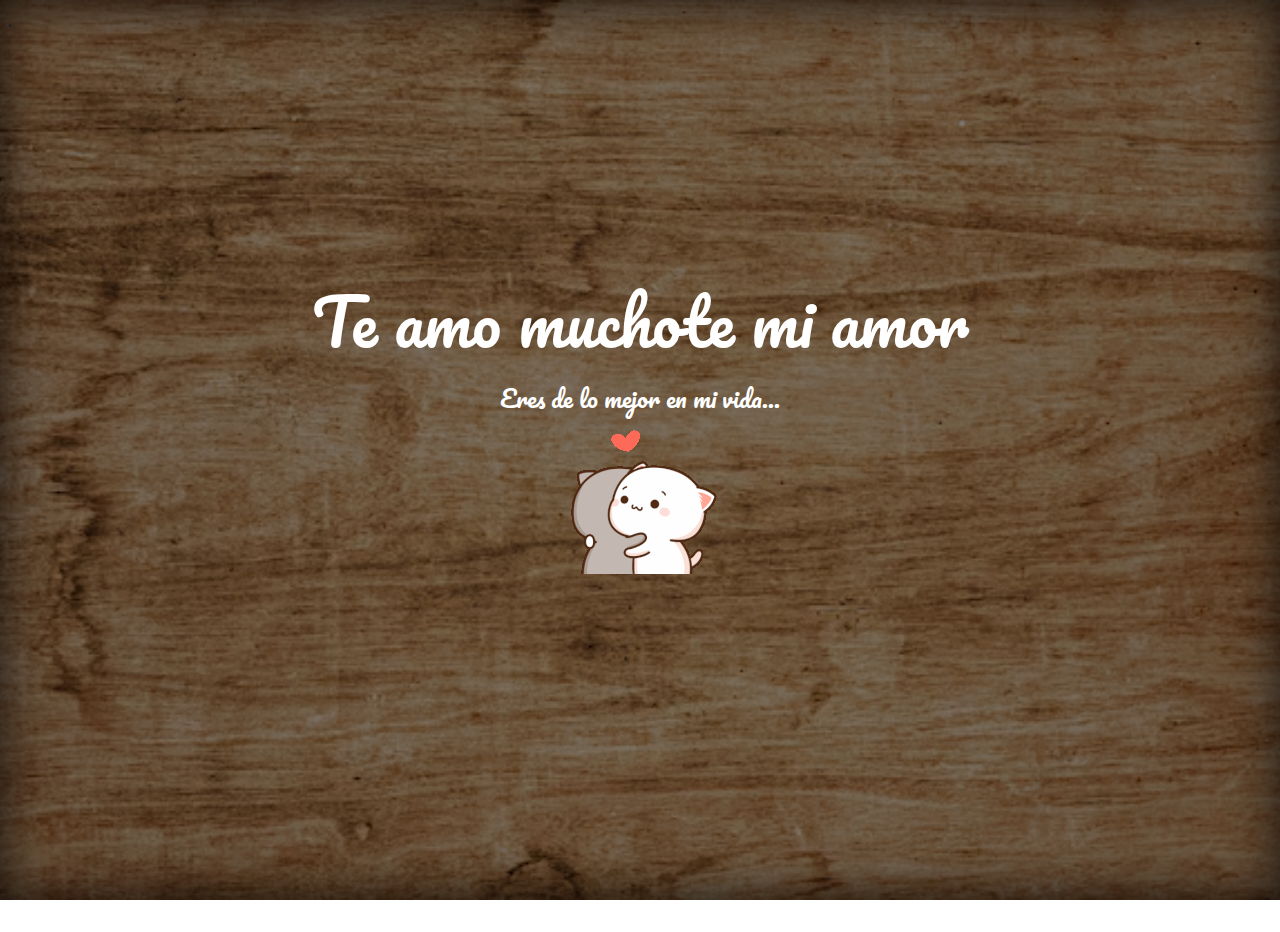
==== pages/valentine.html @ 663c9b1f "Mensaje san valentin terminado" ====
<!DOCTYPE html>
<html lang="en">

<head>
    <meta charset="UTF-8">
    <meta name="viewport" content="width=device-width, initial-scale=1.0">
    <link rel="icon" type="image/png" href="../assets/img/favicon.png">
    <link href="https://cdn.jsdelivr.net/npm/bootstrap@5.3.3/dist/css/bootstrap.min.css" rel="stylesheet"
        integrity="sha384-QWTKZyjpPEjISv5WaRU9OFeRpok6YctnYmDr5pNlyT2bRjXh0JMhjY6hW+ALEwIH" crossorigin="anonymous">
    <link rel="stylesheet" href="../assets/css/first_page.css">.
    <link rel="stylesheet" href="https://cdnjs.cloudflare.com/ajax/libs/font-awesome/6.7.2/css/all.min.css">

    <link rel="preconnect" href="https://fonts.googleapis.com">
    <link rel="preconnect" href="https://fonts.gstatic.com" crossorigin>
    <link href="https://fonts.googleapis.com/css2?family=Pacifico&display=swap" rel="stylesheet">
    <title>San valentin</title>
</head>

<body id="body" class="p-2">

    <main class="d-flex flex-column align-items-center justify-content-center vh-100">
        <section>

            <!--Page 1-->
            <section id="page_4" class="text-center">
                <div class="section1 title">
                    <h1 class="text-white">Te amo muchote mi amor</h1>
                    <h4 class="text-white mt-4">Eres de lo mejor en mi vida...</h4>
                </div>
                <div>
                    <img src="../assets/img/gato_03.gif" class="img-fluid" alt="Gatito">
                </div>
                <button id="btn_reset" type="button" class="btn btn-danger mt-5 fs-4 hidden"  type="button" data-bs-toggle="modal" data-bs-target="#modal_3">¿Volver a ver?</button>
            </section>
        </section>
    </main>

    <!--Modal reset-->
    <div class="modal fade" id="modal_3" tabindex="-1" aria-labelledby="exampleModalLabel" aria-hidden="true">
        <div class="modal-dialog modal-dialog-centered">
            <div class="modal-content">
                <div class="modal-body text-center">
                    <p class="fs-4">¿Le gustaría volver a ver este mensaje mi amor?</p>
                    <img src="../assets/img/gato_02.gif" class="img-fluid" alt="Gatito">
                    <div class="text-center">
                        <a href="./valentines.html" class="btn btn-danger">Si</a>
                        <button type="button" class="btn btn-secondary" data-bs-dismiss="modal">No</button>
                    </div>
                </div>
            </div>
        </div>
    </div>

    <script src="../assets/js/important.js"></script>
    <script src="https://cdn.jsdelivr.net/npm/bootstrap@5.3.3/dist/js/bootstrap.bundle.min.js"
        integrity="sha384-YvpcrYf0tY3lHB60NNkmXc5s9fDVZLESaAA55NDzOxhy9GkcIdslK1eN7N6jIeHz"
        crossorigin="anonymous"></script>
    <script>
        document.addEventListener("DOMContentLoaded", () => {
            const btn_reset = document.getElementById("btn_reset");

            if (btn_reset) {
                setTimeout(() => {
                    btn_reset.classList.remove("hidden");
                    btn_reset.classList.add("show");
                }, 3000);
            }
        });
    </script>
</body>
</html>
---- assets/css/first_page.css ----
.hidden {
    opacity: 0;
    visibility: hidden;
    transition: opacity 0.5s ease-in-out, visibility 0.5s ease-in-out;
}

.show {
    opacity: 1;
    visibility: visible;
    transition: opacity 0.5s ease-in-out, visibility 0.5s ease-in-out;
}

body {
    background: linear-gradient(rgba(0, 0, 0, 0.5), rgba(0, 0, 0, 0.5)), url('../img/background.avif');
    max-width: 100%;
    height: 100vh;
    background-size: cover;
    background-position: center;
    background-repeat: no-repeat;
    background-attachment: fixed;
    box-shadow: inset 0 0 50px rgba(0, 0, 0, 0.8);
    font-family: 'Pacifico', serif;
    overflow:hidden;
}

.title h1 {
    font-size: 4em;
}

.btn3 {
    background:transparent;
    border: solid 2px #fff;
}

@media(max-width: 520px) {
    #page_2 .section2 h1 {
        font-size: 1.4em;
    }
}
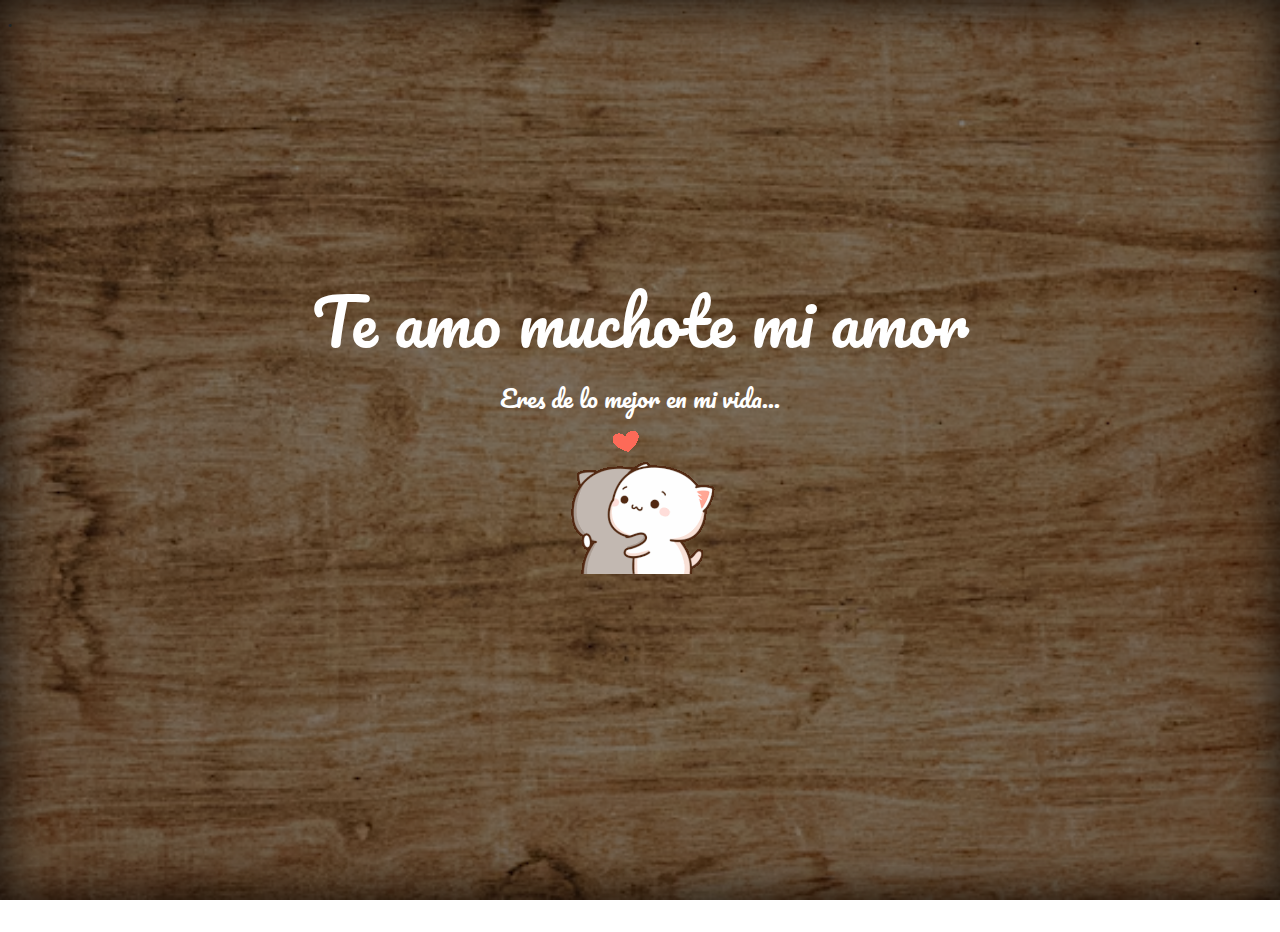
==== commit 3ce51e7c: "Correccion archivo index" ====
--- a/pages/valentine.html
+++ b/pages/valentine.html
@@ -43,7 +43,7 @@
                     <p class="fs-4">¿Le gustaría volver a ver este mensaje mi amor?</p>
                     <img src="../assets/img/gato_02.gif" class="img-fluid" alt="Gatito">
                     <div class="text-center">
-                        <a href="./valentines.html" class="btn btn-danger">Si</a>
+                        <a href="../index.html" class="btn btn-danger">Si</a>
                         <button type="button" class="btn btn-secondary" data-bs-dismiss="modal">No</button>
                     </div>
                 </div>
